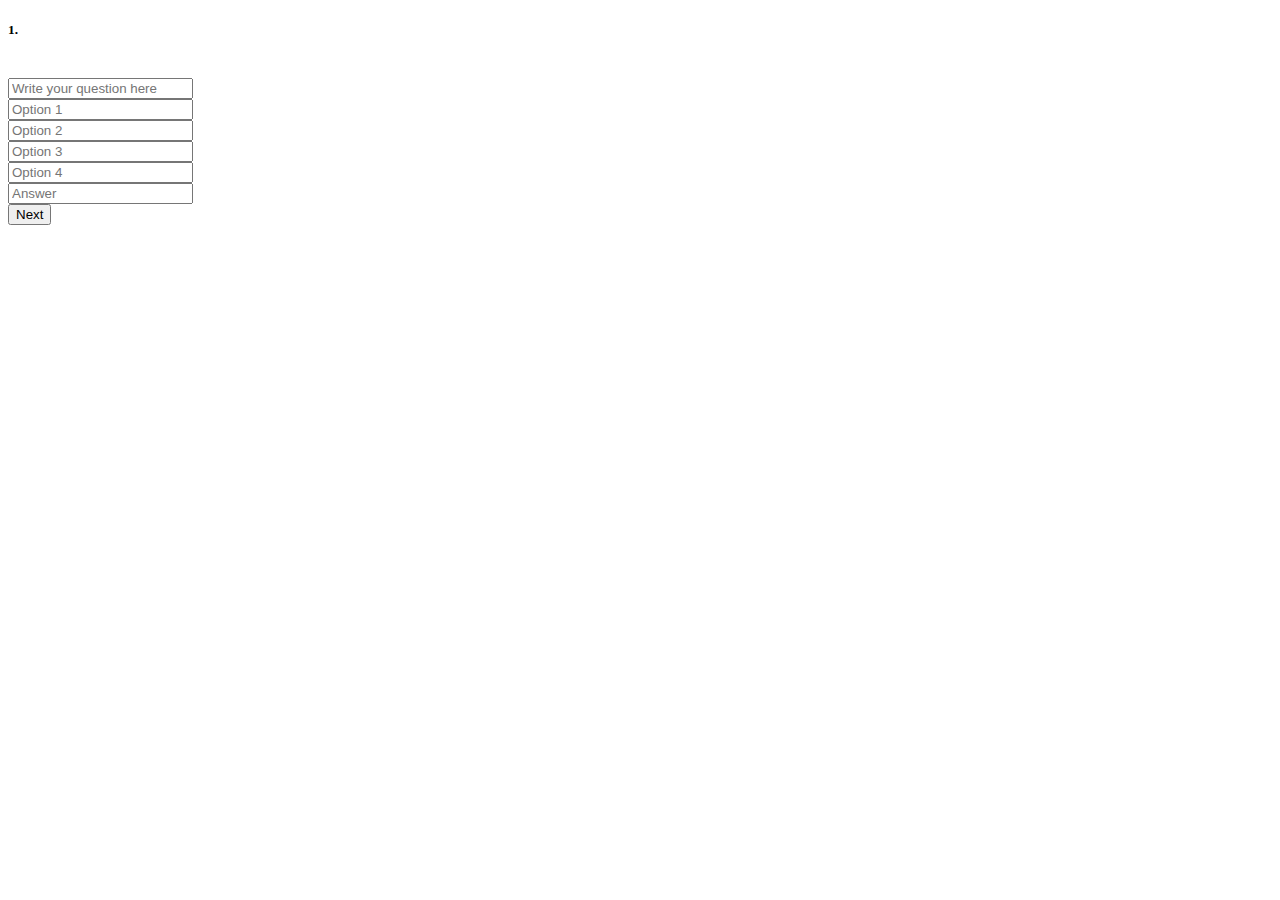
==== Test Creator/index.html @ 2e5fcb12 "Add files via upload" ====
<!DOCTYPE html>
<html lang="en">
<head>
    <meta charset="UTF-8">
    <meta name="viewport" content="width=device-width, initial-scale=1.0">
    <title>Test Creator</title>
    <!---Google Font link-->
    <link href='https://fonts.googleapis.com/css?family=Roboto:400,700,500' rel='stylesheet' type='text/css'>

    <!--Font awesome link-->
    <link rel="stylesheet" type="text/css" href="https://cdnjs.cloudflare.com/ajax/libs/font-awesome/4.4.0/css/font-awesome.css">

      <!---CSS file-->
    <link rel="stylesheet" type="text/css" href="style.css">  

</head>
<body>
    <div id="node-blank">
    <form id="nodeblank" name ="nodebalnk">
        <h5 id="queno">1.</h5><br>
        <input type="text" placeholder="Write your question here" id="ques" name="ques"><br>
        <input type="text" placeholder="Option 1" id="opt1" name="opt1"><br>
        <input type="text" placeholder="Option 2" id="opt2" name="opt2"><br>
        <input type="text" placeholder="Option 3" id="opt3" name="opt3"><br>
        <input type="text" placeholder="Option 4" id="opt4" name="opt4"><br>
        <input type="text" placeholder="Answer"   id="ans"  name="ans"><br>
        <input type="button" value="Next" onclick="Saveinfo();">
        <div id="savetestbtn" style="visibility: hidden;">
        <input type="button" value="Save Test" onclick="Savetest();">
        </div>
     
    </form>
    </div>
    <div id="node-list" style="visibility: hidden;">
        <h1 id="question1"></h1>
        <h5 id="1option1"></h5><br>
        <h5 id="1option2"></h5><br>
        <h5 id="1option3"></h5><br>
        <h5 id="1option4"></h5><br>
        <h5 id="1answer"></h5><br><hr>

        <h1 id="question2"></h1>
        <h5 id="2option1"></h5><br>
        <h5 id="2option2"></h5><br>
        <h5 id="2option3"></h5><br>
        <h5 id="2option4"></h5><br>
        <h5 id="2answer"></h5><br><hr>

        <h1 id="question3"></h1>
        <h5 id="3option1"></h5><br>
        <h5 id="3option2"></h5><br>
        <h5 id="3option3"></h5><br>
        <h5 id="3option4"></h5><br>
        <h5 id="3answer"></h5><br><hr>




    </div>


     <!---JS File link-->
     <script type="text/javascript" src="s.js"></script> 
  

    <!---Jquery-->    
    <script type="text/javascript" src="https://cdnjs.cloudflare.com/ajax/libs/jquery/3.5.1/jquery.js"></script>
    
</body>
</html>
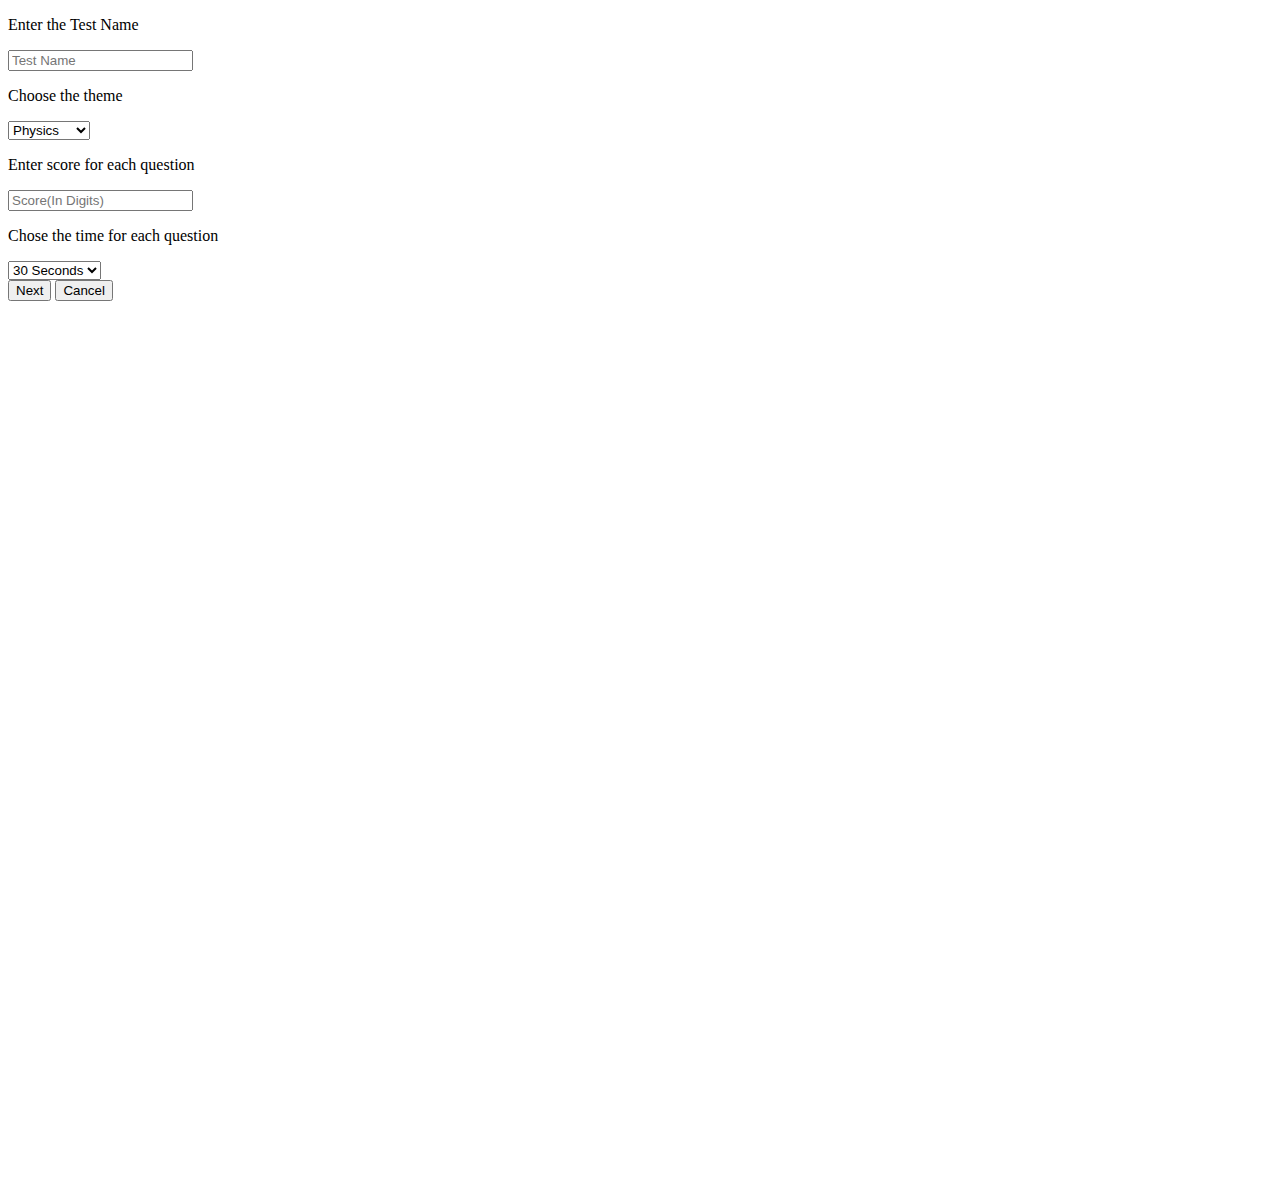
==== commit a52605c4: "Update index.html" ====
--- a/Test Creator/index.html
+++ b/Test Creator/index.html
@@ -15,16 +15,44 @@
 
 </head>
 <body>
-    <div id="node-blank">
+    <div id="info-blank">
+        <form id="infoblank" name="infoblank">
+            <p>Enter the Test Name</p>
+            <input type="text" placeholder="Test Name" id="testname" name="testname">
+            <p>Choose the theme</p>
+                <select id="theme-dd"> 
+                    <option value="Physics">Physics</option> 
+                    <option value="Chemistry">Chemistry</option> 
+                    <option value="Maths">Maths</option> 
+                </select>
+            
+
+            <p>Enter score for each question</p>
+            <input type="text" placeholder="Score(In Digits)" id="score" name="score">
+            <p>Chose the time for each question</p>
+                <select id="time-dd"> 
+                    <option value="0.5">30 Seconds</option> 
+                    <option value="1">1 Minute</option> 
+                    <option value="2">2 Minutes</option> 
+                    <option value="5">5 Minutes</option> 
+                </select>
+            <br>
+           <input type="button" value="Next" onclick="Saveinfo();">
+            <input type="button" value="Cancel" onclick="cancel();">
+        </form>
+   </div>
+    <div id="node-blank" style="visibility: hidden;" >
     <form id="nodeblank" name ="nodebalnk">
         <h5 id="queno">1.</h5><br>
-        <input type="text" placeholder="Write your question here" id="ques" name="ques"><br>
-        <input type="text" placeholder="Option 1" id="opt1" name="opt1"><br>
-        <input type="text" placeholder="Option 2" id="opt2" name="opt2"><br>
-        <input type="text" placeholder="Option 3" id="opt3" name="opt3"><br>
-        <input type="text" placeholder="Option 4" id="opt4" name="opt4"><br>
-        <input type="text" placeholder="Answer"   id="ans"  name="ans"><br>
-        <input type="button" value="Next" onclick="Saveinfo();">
+        <input type="text" placeholder="Write your question here" id="ques" name="ques"><input type="button" value="CLR" onclick="clearques();"><br>
+        <input type="text" placeholder="Option 1" id="opt1" name="opt1"><input type="button" value="CLR" onclick="clearopt1();"><br>
+        <input type="text" placeholder="Option 2" id="opt2" name="opt2"><input type="button" value="CLR" onclick="clearopt2();"><br>
+        <input type="text" placeholder="Option 3" id="opt3" name="opt3"><input type="button" value="CLR" onclick="clearopt3();"><br>
+        <input type="text" placeholder="Option 4" id="opt4" name="opt4"><input type="button" value="CLR" onclick="clearopt4();"><br>
+        <input type="text" placeholder="Answer"   id="ans"  name="ans"><input type="button" value="CLR" onclick="clearans();"><br>
+        <input type="button" value="Reset" onclick="Resetinfo();">
+        <input type="button" value="Next" onclick="Savenode();">
+        
         <div id="savetestbtn" style="visibility: hidden;">
         <input type="button" value="Save Test" onclick="Savetest();">
         </div>
@@ -32,31 +60,32 @@
     </form>
     </div>
     <div id="node-list" style="visibility: hidden;">
+        <h2 id="TName"></h2>
+        <h3 id="Ttheme"></h3>
+        <h4 id="totaltime"></h4>
+        <h4 id="totalscore"></h4>
+
         <h1 id="question1"></h1>
         <h5 id="1option1"></h5><br>
         <h5 id="1option2"></h5><br>
         <h5 id="1option3"></h5><br>
         <h5 id="1option4"></h5><br>
-        <h5 id="1answer"></h5><br><hr>
+        <h5 id="1answer" style="color: green;"></h5><br><hr>
 
         <h1 id="question2"></h1>
         <h5 id="2option1"></h5><br>
         <h5 id="2option2"></h5><br>
         <h5 id="2option3"></h5><br>
         <h5 id="2option4"></h5><br>
-        <h5 id="2answer"></h5><br><hr>
+        <h5 id="2answer" style="color: green;"></h5><br><hr>
 
         <h1 id="question3"></h1>
         <h5 id="3option1"></h5><br>
         <h5 id="3option2"></h5><br>
         <h5 id="3option3"></h5><br>
         <h5 id="3option4"></h5><br>
-        <h5 id="3answer"></h5><br><hr>
-
-
-
-
-    </div>
+        <h5 id="3answer" style="color: green;"></h5><br><hr>
+   </div>
 
 
      <!---JS File link-->
@@ -67,4 +96,4 @@
     <script type="text/javascript" src="https://cdnjs.cloudflare.com/ajax/libs/jquery/3.5.1/jquery.js"></script>
     
 </body>
-</html>+</html>
